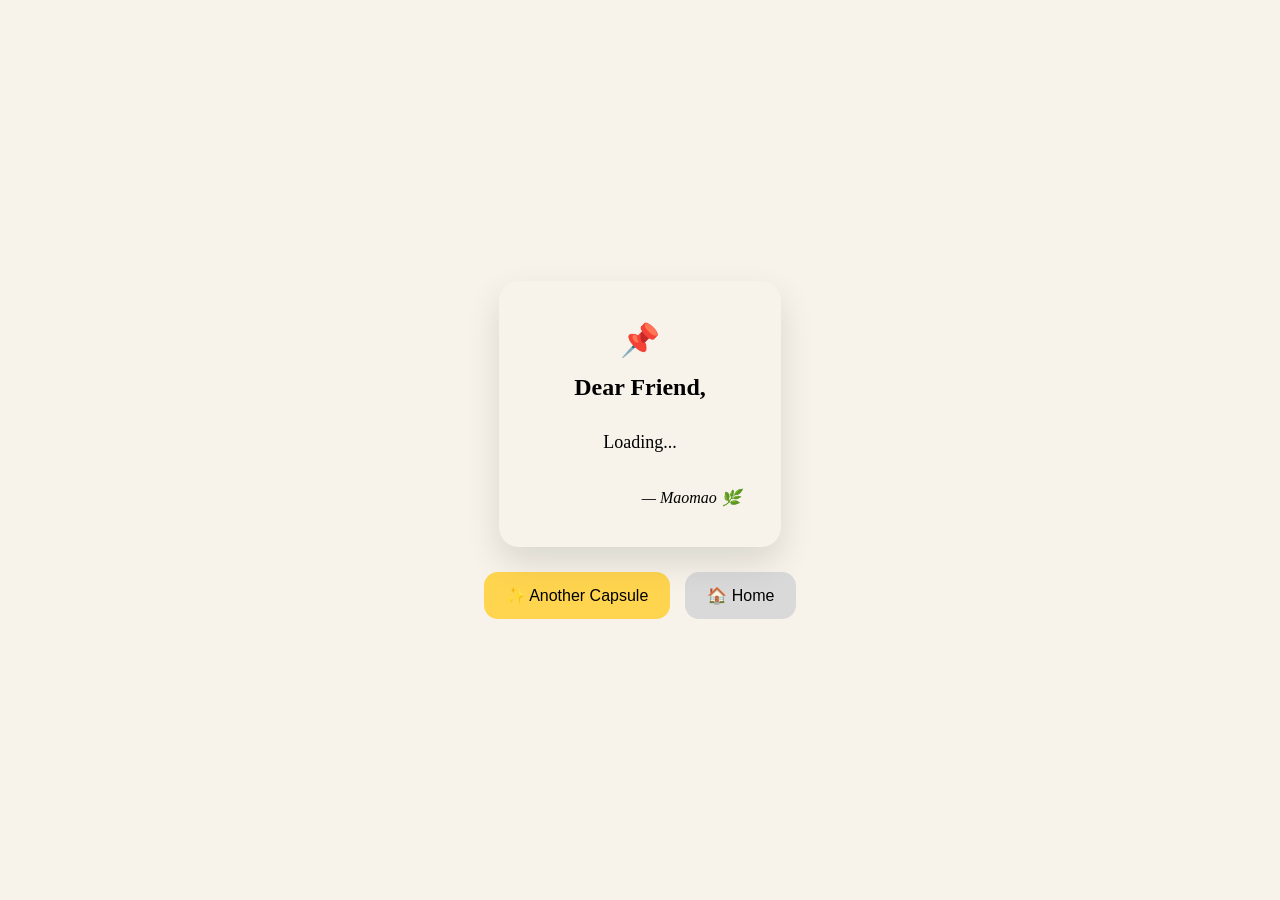
==== message.html @ 0e838f58 "Add files via upload" ====
<!DOCTYPE html>
<html lang="en">
<head>
<meta charset="UTF-8">
<meta name="viewport" content="width=device-width, initial-scale=1.0">

<title>Your Letter</title>

<link rel="stylesheet" href="message.css">
</head>
<body>
    <div id="songBox" style="display:none;">

```
<h3 id="songTitle"></h3>

<p id="songArtist"></p>

<iframe
    id="songPlayer"
    width="320"
    height="180"
    frameborder="0"
    allowfullscreen>
</iframe>
```

</div>


<div class="letter-container">

    <div id="letterPaper">

        <div class="pin">📌</div>

        <h2 id="letterTitle">
            Dear Friend,
        </h2>

        <p id="letterMessage">
            Loading...
        </p>

        <div id="signature">
            — Maomao 🌿
        </div>

    </div>

    <div class="buttons">

        <button id="againBtn">
            ✨ Another Capsule
        </button>

        <button id="homeBtn" >
            🏠 Home
        </button>

    </div>

</div>

<script src="message.js"></script>

</body>
</html>
---- message.css ----
*{
    margin:0;
    padding:0;
    box-sizing:border-box;
}

body{

    min-height:100vh;

    background:#f7f3ea;

    display:flex;
    justify-content:center;
    align-items:center;

    padding:20px;

    font-family:Georgia,serif;
}

.letter-container{
    text-align:center;
}

#letterPaper{

    width:90%;
    max-width:500px;

    margin:auto;

    padding:40px;

    border-radius:20px;

    box-shadow:
    0 15px 35px rgba(0,0,0,.12);

    opacity:0;

    transform:
    scale(.7);

    animation:
    unfold 1s ease forwards;
}

.pin{
    font-size:32px;
    margin-bottom:15px;
}

#letterTitle{
    margin-bottom:25px;
}

#letterMessage{

    line-height:1.8;

    font-size:18px;

    margin-bottom:30px;
}

#signature{

    font-style:italic;

    text-align:right;
}

.buttons{

    margin-top:25px;

    display:flex;

    gap:15px;

    justify-content:center;

    flex-wrap:wrap;
}

button{

    border:none;

    padding:14px 22px;

    border-radius:14px;

    cursor:pointer;

    font-size:16px;
}

#againBtn{
    background:#ffd54f;
}

#homeBtn{
    background:#d9d9d9;
}

@keyframes unfold{

    from{

        opacity:0;

        transform:
        scale(.7)
        rotateX(90deg);
    }

    to{

        opacity:1;

        transform:
        scale(1)
        rotateX(0deg);
    }
}
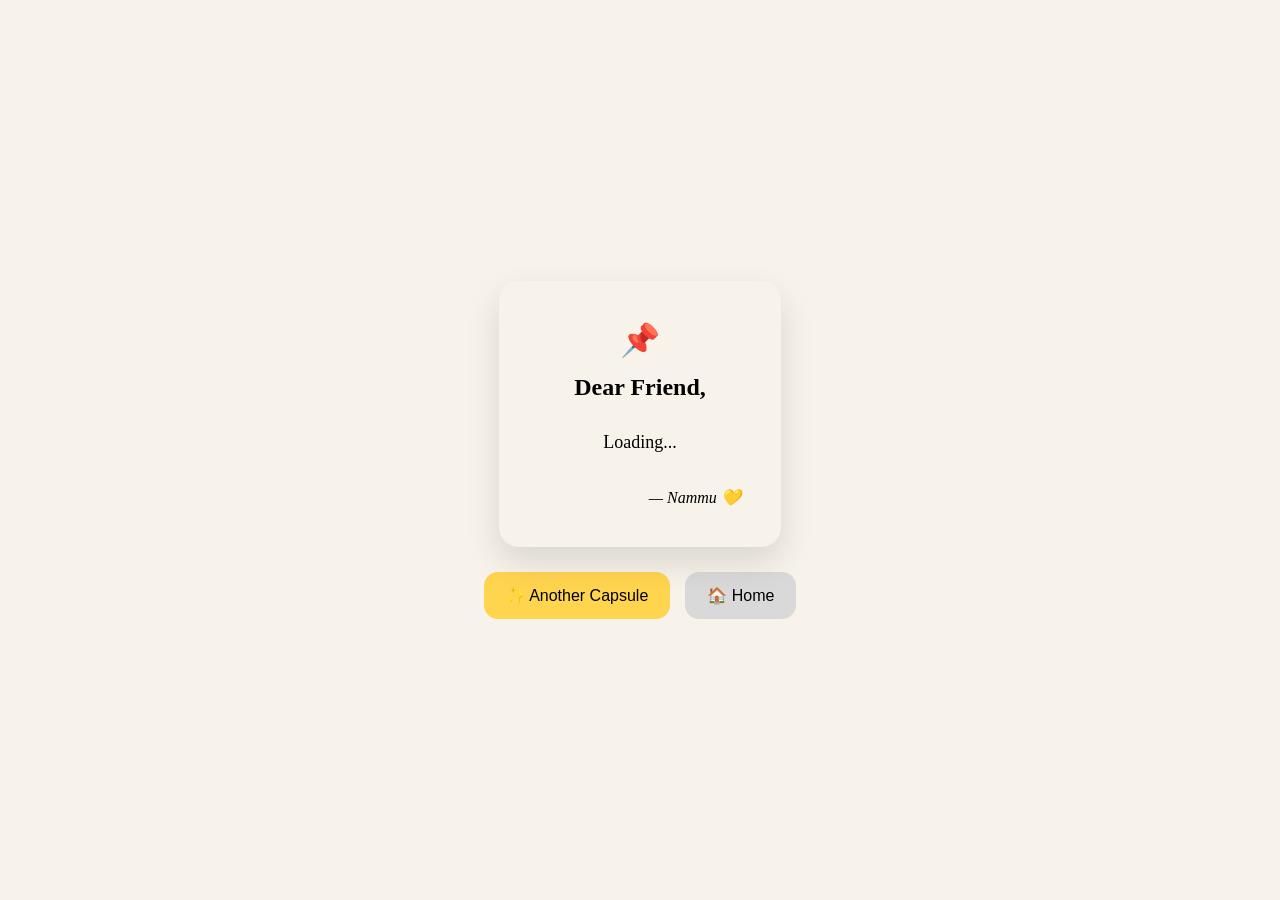
==== commit 12729a26: "Update message.html" ====
--- a/message.html
+++ b/message.html
@@ -43,7 +43,7 @@
         </p>
 
         <div id="signature">
-            — Maomao 🌿
+            — Nammu 💛
         </div>
 
     </div>
@@ -65,4 +65,4 @@
 <script src="message.js"></script>
 
 </body>
-</html>+</html>
